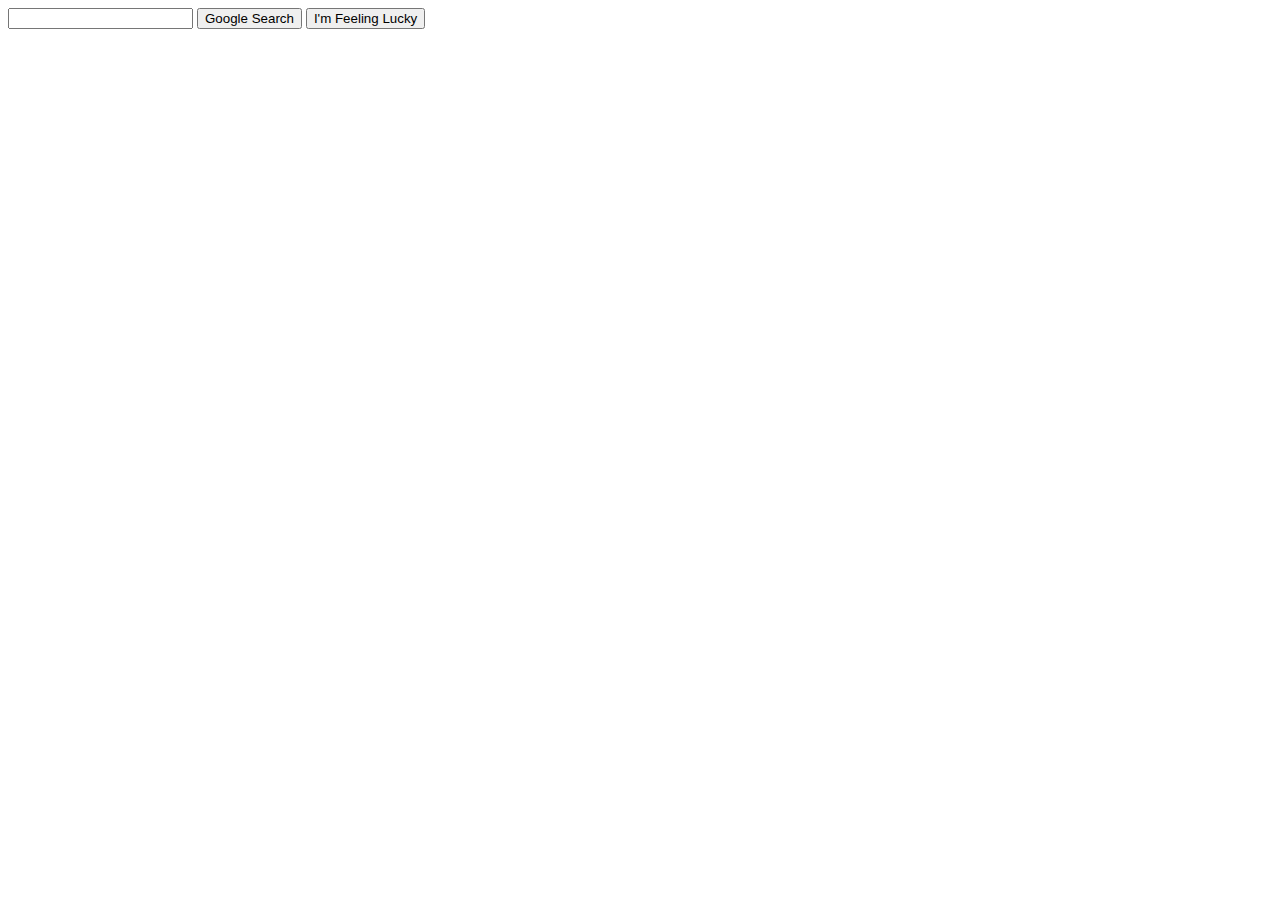
==== index.html @ 4a87ae7d "add search image and advanced search" ====
<!DOCTYPE html>
<html lang="en">
    <head>
        <title>Search</title>
    </head>
    <body>
        <form action="https://google.com/search">
            <input type="text" name="q">
            <input type="submit" value="Google Search">
            <input type="submit" name="btnI" value="I'm Feeling Lucky">
        </form>
    </body>
</html>
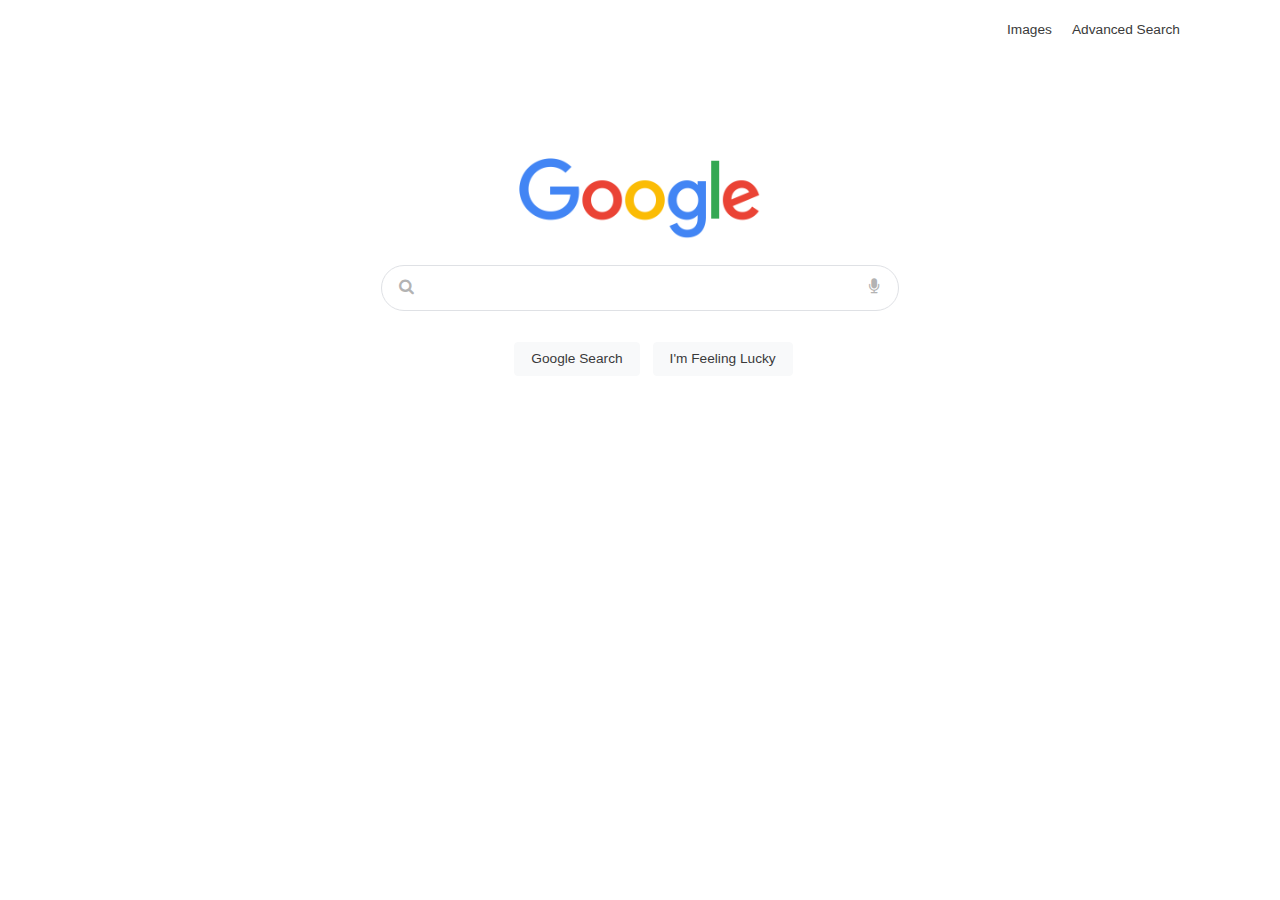
==== commit 2dd5433f: "add icon" ====
--- a/index.html
+++ b/index.html
@@ -1,13 +1,48 @@
 <!DOCTYPE html>
 <html lang="en">
     <head>
-        <title>Search</title>
+        <title>Google</title>
+        <link rel="shortcut icon" type="image" href="icon.png">
+        <link rel="stylesheet" href="https://stackpath.bootstrapcdn.com/bootstrap/4.4.1/css/bootstrap.min.css" integrity="sha384-Vkoo8x4CGsO3+Hhxv8T/Q5PaXtkKtu6ug5TOeNV6gBiFeWPGFN9MuhOf23Q9Ifjh" crossorigin="anonymous">
+        <link rel="stylesheet" href="https://maxcdn.bootstrapcdn.com/font-awesome/4.4.0/css/font-awesome.min.css">
+        <link rel="stylesheet" href="styles.css">
     </head>
     <body>
-        <form action="https://google.com/search">
-            <input type="text" name="q">
-            <input type="submit" value="Google Search">
-            <input type="submit" name="btnI" value="I'm Feeling Lucky">
-        </form>
+        <div>
+            <a href="advance.html" class="float-right cstm-p-r">Advanced Search</a>
+            <a href="image.html" class="float-right cstm-p">Images</a>
+        </div>
+        <div id="main">
+            <div class="img-div">
+                <img src="logo.png" class="mx-auto d-block logoimg">
+            </div>
+            <div class="center_div">
+                    <form action="https://google.com/search">
+                            <div class="srchinput">
+                                    <div class="insd-div">
+                                        <div class="srchicon-div">
+                                            <div class="srchicon">
+                                                <i class="fa fa-search" aria-hidden="true"></i>
+                                            </div>
+                                        </div>
+                                        <div class="srchinput-div">
+                                            <div>
+                                                <input type="text" name="q" class="srch" autocomplete="off">
+                                            </div>
+                                        </div>
+                                        <div class="srchicon-div">
+                                            <div>
+                                                <i class="fa fa-microphone" aria-hidden="true"></i>
+                                            </div>
+                                        </div>
+                                    </div>
+                            </div>
+                        <div class="srchbtn-div">
+                            <input type="submit" value="Google Search" class="srchbtn btn">
+                            <input type="submit" name="btnI" value="I'm Feeling Lucky" class="flhbtn btn">
+                        </div>
+                    </form>
+            </div>
+        </div>
     </body>
 </html>
--- a/styles.css
+++ b/styles.css
@@ -0,0 +1,175 @@
+.cstm-p{
+    padding-right: 20px;
+    padding-top: 20px;
+    font-size: 13.7px;
+    color: #3a3a3a;
+}
+.cstm-p-r{
+    padding-right: 100px;
+    padding-top: 20px;
+    color: #3a3a3a;
+    font-size: 13.7px;
+}
+#main{
+    padding-top: 158px;
+}
+.center_div{
+    margin: 0 auto;
+    width: 40.5% ;
+}
+.center_img-div{
+    margin: 0 auto;
+    width: 37.2% ;
+}
+.srchbtn-div{
+    margin: 0 auto;
+    width: 48.5% ;
+    display: flex;
+    padding-top: 31px;
+}
+.srchbtn-div-img{
+    margin: 0 auto;
+    width: 20% ;
+    display: flex;
+    padding-top: 31px;
+}
+.srchbtn{
+    background-color: #f8f9fa;
+    border: 1px solid #f8f9fa;
+    color: #3a3a3a;
+    padding: 6px 16px;
+    font-size: 13.7px;
+    margin-right: 13px;
+}
+.flhbtn{
+    background-color: #f8f9fa;
+    border: 1px solid #f8f9fa;
+    color: #3a3a3a;
+    padding: 6px 16px;
+    font-size: 13.7px;
+}
+.srchinput{
+    border-radius: 24px;
+    border: 1px solid #dfe1e5;
+}
+.srch{
+    width: 100%;
+    border: 0px;
+    outline: none;
+}
+.logoimg{
+    width: 18.85%;
+}
+.img-div{
+    margin-bottom: 25px;
+    position:relative;
+}
+.logo-img-div{
+    margin-bottom: 19px;
+    position:relative;
+}
+.insd-div{
+    padding-top: 9px;
+    padding-bottom: 9px;
+    padding-right: 19px;
+    padding-left: 17px; 
+    display: flex;
+}
+.srchicon{
+    width: 3%;
+    padding-right: 10px;
+}
+.srchicon-div{
+    display: flex;
+}
+.srchinput-div{
+    width: 100%;
+}
+.fa{
+    color: #b3b3b3;
+}
+.srchinput:hover, .btn:hover{
+    box-shadow: 0 0px 1px 0 rgba(0, 0, 0, 0.2), 0 2px 5px 0 rgba(0, 0, 0, 0.19);
+}
+#imgbg{
+    background-image: url("logo.png") ;
+    background-repeat: no-repeat;
+    background-size: 272px 92px;
+    height: 92px;
+    margin-left: 40.55%;
+}
+#imgtxt{
+    padding-top: 71px;
+    padding-left: 215px;
+    background-size: 272px 92px;
+    height: 92px;
+    width: 30%;
+}
+span{
+    color: #4285f4;
+}
+.cam, .mic{
+    margin-right: 30px;
+}
+.adv-title-div{
+    margin-left: 45px;
+    margin-bottom: 20px;
+    margin-right: 30px;
+}
+.adv-title{
+    color: #d93025;
+    font-size: 20px;
+}
+.bot-border{
+    border-bottom: 1px solid #ebebeb;
+}
+.adv-link-div{
+    padding-top: 0px;
+    padding-left: 20px;
+    padding-bottom: 40px;
+    padding-right: 50px;
+}
+.cstm-field{
+    width: 100%;
+    border: 1px solid #d9d9d9;
+    border-top: 1px solid #c0c0c0;
+}
+.cstm-field-hilo{
+    width: 100%;    
+    border: 1px solid #d9d9d9;
+    border-top: 1px solid #c0c0c0;
+}
+.cstm-col-1{
+    width: 200px;
+}
+.cstm-col-2{
+    width: 551px;
+}
+.cstm-col-3{
+    width: 500px;
+    padding-left: 20px;
+}
+.cstm-col-4{
+    width: 580px;
+    padding-left: 15px;
+}
+.cstm-col-5{
+    width: 250px;
+}
+.cstm-col-6{
+    padding-left: 20px;
+    padding-right: 20px;
+}
+.cstm-col-1,.cstm-col-2,.cstm-col-3,.cstm-col-5,.cstm-col-6{
+    margin-top: 10px;
+}
+.advncdsrchbtn{
+    background-color: #4d90fe;
+    border: 1px solid #3079ed;
+    border-radius: 2px;
+    font-weight: bold;
+    color: #fff;
+    padding: 6px 16px;
+    font-size: 13.7px;
+    margin-left: 584px;
+}
